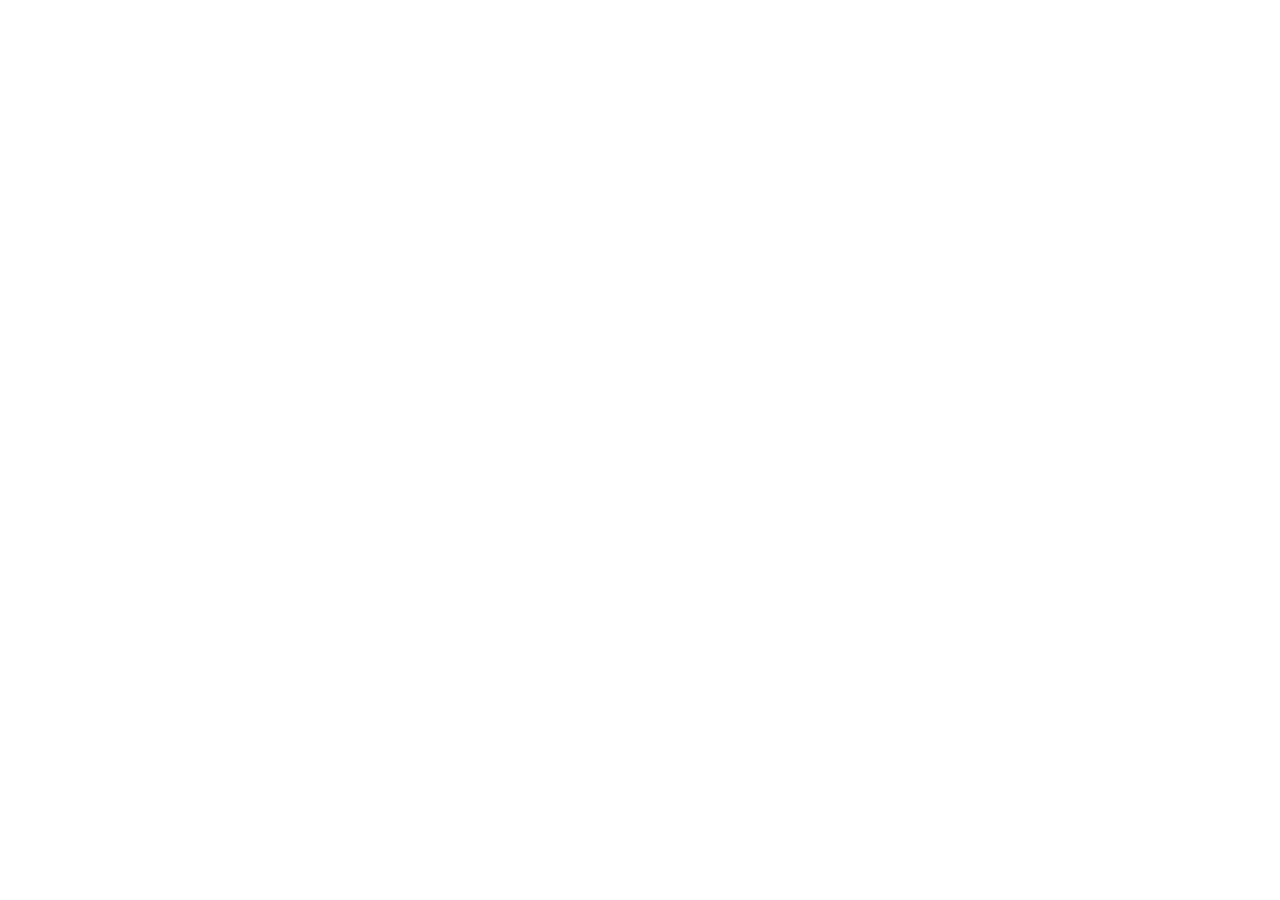
==== extension/src/options/index.html @ 74555e2f "feat(ext): 크롬 익스텐션 EXT-WIDGET 프롬프트 바 신규 ChatGPT·Claude 입력창 바로 위에 즐겨찾기 프롬프트를 띄우고 원클릭으로 주입하는 Manifest " ====
<!doctype html>
<html lang="ko">
  <head>
    <meta charset="utf-8" />
    <title>Prombutter</title>
  </head>
  <body>
    <h1 id="optionsTitle"></h1>
    <script type="module" src="options.js"></script>
  </body>
</html>
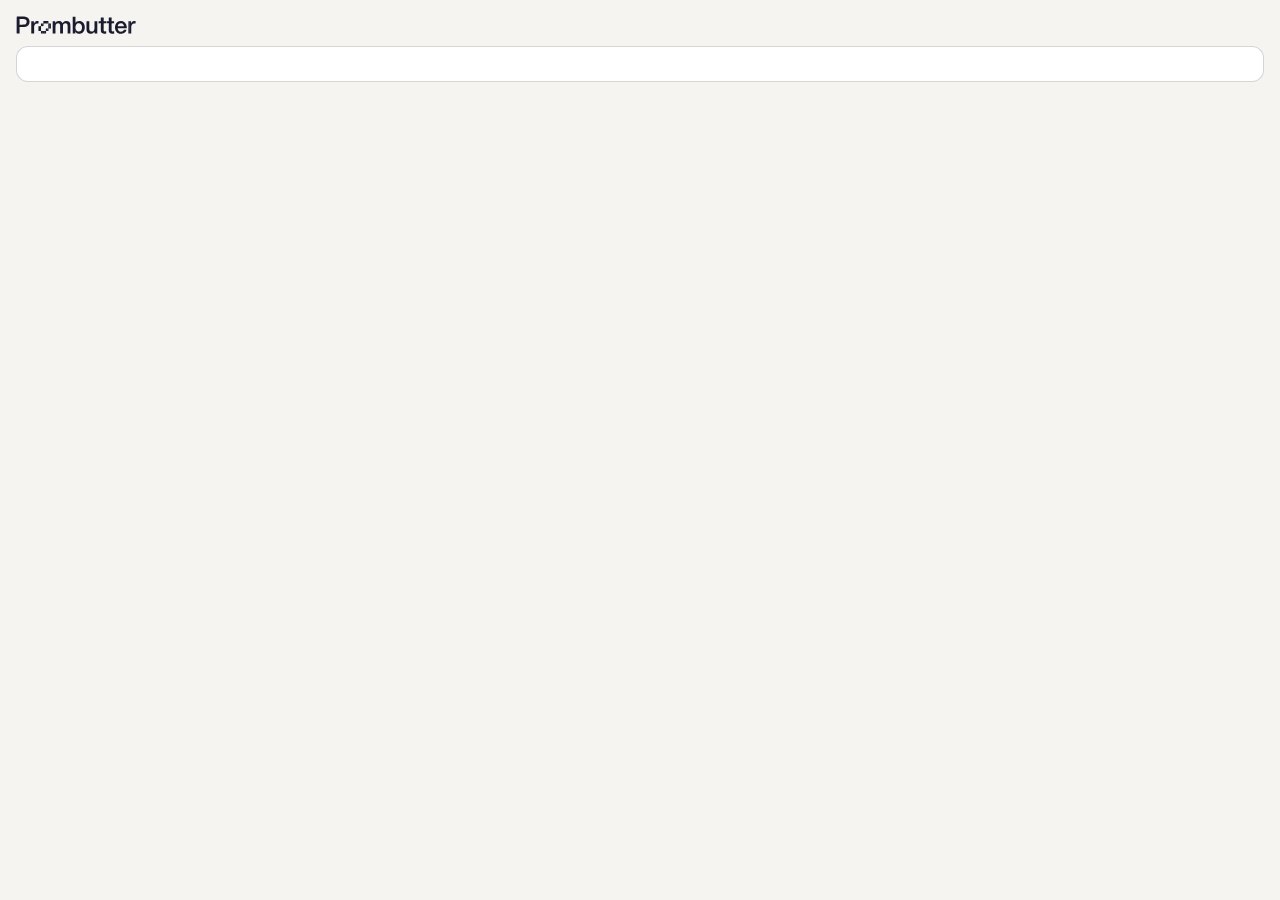
==== commit fde518dd: "feat(ext): 확장 UI 를 프론트 디자인 시스템에 맞춤 프론트엔드 저장소의 styles/tokens.css (Figma 변수)를 진원으로 삼아 확장 사본을 두고, 프롬프트 " ====
--- a/extension/src/options/index.html
+++ b/extension/src/options/index.html
@@ -3,9 +3,14 @@
   <head>
     <meta charset="utf-8" />
     <title>Prombutter</title>
+    <link rel="stylesheet" href="../../styles/page.css" />
   </head>
   <body>
-    <h1 id="optionsTitle"></h1>
-    <script type="module" src="options.js"></script>
+    <div class="pb-logo" role="img" id="logoLabel"></div>
+    <div class="pb-card">
+      <h1 id="optionsTitle"></h1>
+      <p id="optionsBody"></p>
+    </div>
   </body>
+  <script type="module" src="options.js"></script>
 </html>
--- a/extension/styles/page.css
+++ b/extension/styles/page.css
@@ -0,0 +1,104 @@
+/* 확장 페이지(팝업·옵션) 공통 스타일.
+ * 콘텐츠 스크립트와 달리 여기는 Shadow DOM 이 아니므로 토큰을 :root 에 건다.
+ * 값의 진원은 프론트엔드 styles/tokens.css 다.
+ */
+
+:root {
+  --navy-900: #1a1b2f;
+  --navy-700: #323448;
+  --navy-600: #41424e;
+  --neutral-white: #ffffff;
+  --neutral-50: #f5f4f0;
+  --neutral-100: #ece2cd;
+  --neutral-200: #dcdbd7;
+  --neutral-500: #777672;
+  --neutral-700: #444444;
+  --neutral-900: #202020;
+  --amber-400: #f4c046;
+  --tag-blue-fg: #2471b3;
+  --border-card: rgba(119, 118, 114, 0.3);
+  --border-button-secondary: rgba(153, 153, 153, 0.5);
+  --font-body:
+    "Pretendard Variable", Pretendard, -apple-system, BlinkMacSystemFont, system-ui,
+    "Malgun Gothic", sans-serif;
+  --radius-card: 12px;
+  --radius-btn: 8px;
+
+  --page-bg: var(--neutral-50);
+  --surface: var(--neutral-white);
+  --fg: var(--neutral-900);
+  --muted: var(--neutral-700);
+  --border: var(--border-card);
+  --link: var(--tag-blue-fg);
+  --focus-ring: var(--navy-900);
+  --logo: url("../assets/logo-dark.svg");
+}
+
+@media (prefers-color-scheme: dark) {
+  :root {
+    --page-bg: var(--navy-900);
+    --surface: var(--navy-700);
+    --fg: var(--neutral-white);
+    --muted: rgba(255, 255, 255, 0.72);
+    --border: rgba(255, 255, 255, 0.16);
+    --link: #8fbdf0;
+    --focus-ring: var(--amber-400);
+    --logo: url("../assets/logo.svg");
+  }
+}
+
+* {
+  box-sizing: border-box;
+}
+
+body {
+  margin: 0;
+  padding: 16px;
+  background: var(--page-bg);
+  color: var(--fg);
+  font-family: var(--font-body);
+  font-size: 14px;
+  line-height: 1.4;
+  letter-spacing: -0.28px;
+}
+
+.pb-logo {
+  width: 120px;
+  height: 18px;
+  margin-bottom: 12px;
+  background-image: var(--logo);
+  background-repeat: no-repeat;
+  background-size: contain;
+}
+
+.pb-card {
+  padding: 14px 16px;
+  border: 1px solid var(--border);
+  border-radius: var(--radius-card);
+  background: var(--surface);
+}
+
+h1 {
+  margin: 0 0 6px;
+  font-size: 16px;
+  font-weight: 600;
+  letter-spacing: -0.32px;
+}
+
+p {
+  margin: 0;
+  color: var(--muted);
+  font-size: 13px;
+}
+
+a,
+button.pb-link {
+  color: var(--link);
+  text-decoration: underline;
+}
+
+a:focus-visible,
+button:focus-visible {
+  outline: 3px solid var(--focus-ring);
+  outline-offset: 2px;
+}
